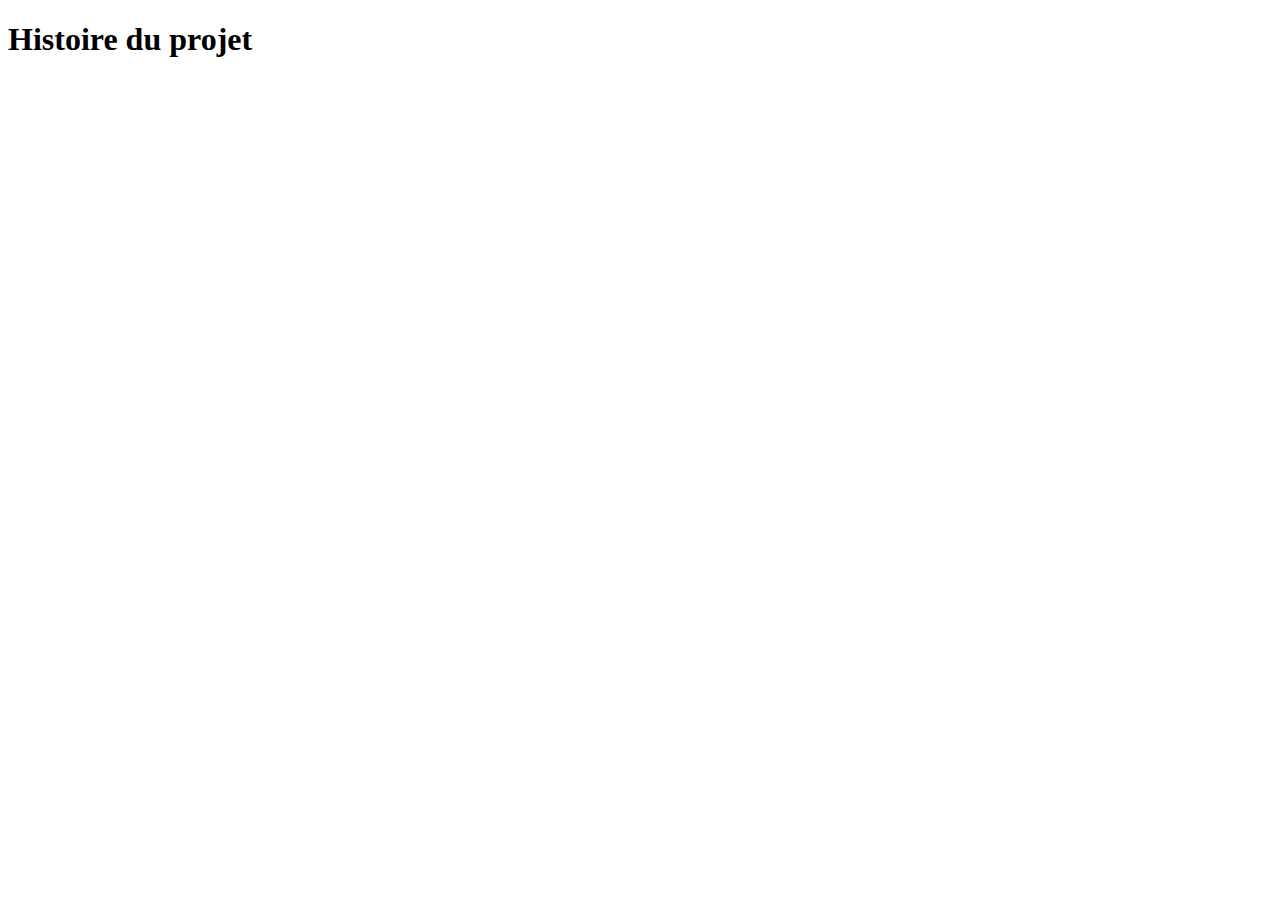
==== a_propos.html @ a121bef6 "Add files via upload" ====
<!DOCTYPE html>
<html lang="en">
<head>
    <meta charset="UTF-8">
    <meta name="viewport" content="width=device-width, initial-scale=1.0">
    <title>A propos</title>
</head>
<body>
    <header>

    </header>
    
    <section>
        <h1>Histoire du projet</h1>
    </section>
    

</body>
</html>
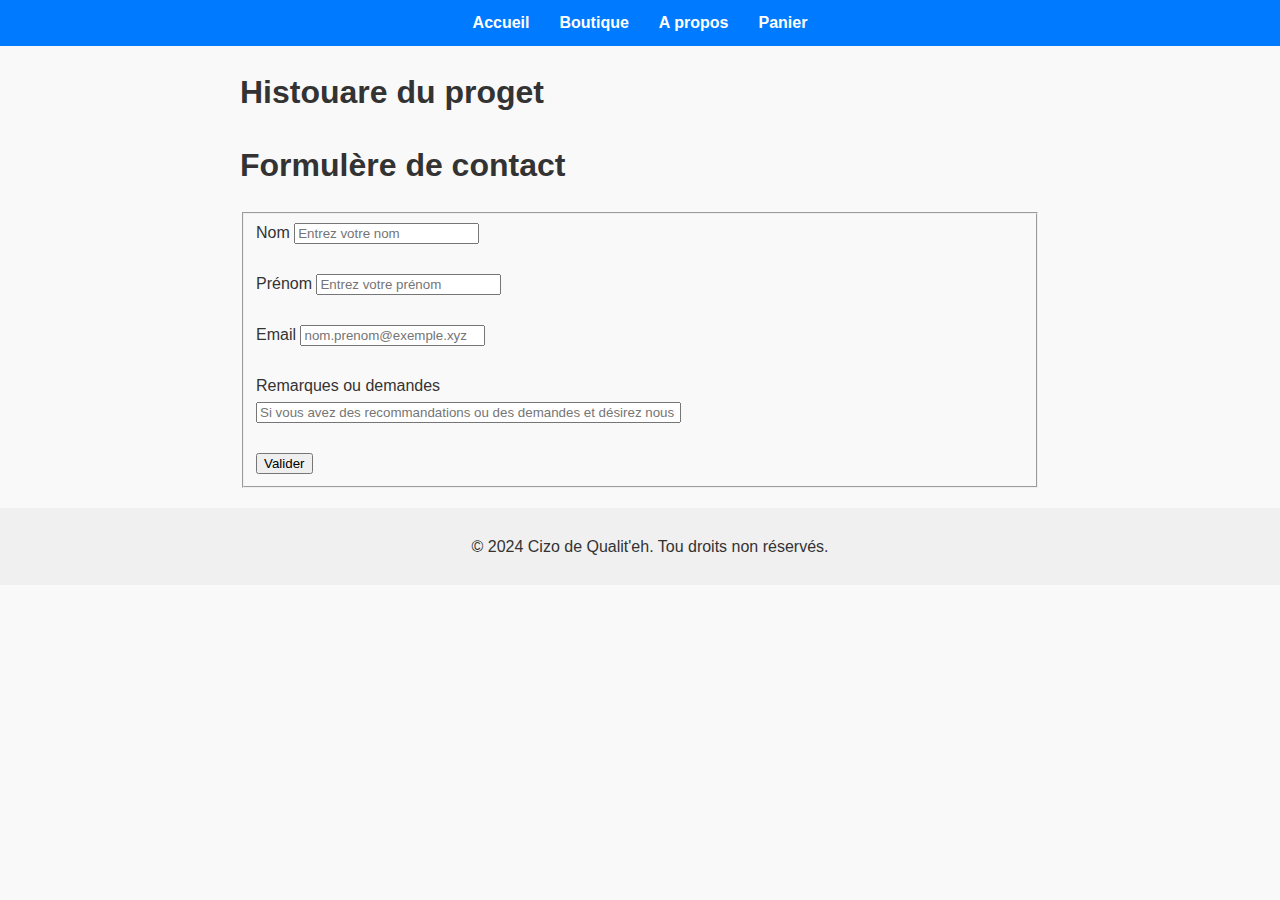
==== commit 4db64eb8: "Update a_propos.html" ====
--- a/a_propos.html
+++ b/a_propos.html
@@ -1,19 +1,50 @@
 <!DOCTYPE html>
-<html lang="en">
+<html lang="fr">
+
 <head>
-    <meta charset="UTF-8">
-    <meta name="viewport" content="width=device-width, initial-scale=1.0">
-    <title>A propos</title>
+  <meta charset="UTF-8">
+  <meta name="viewport" content="width=device-width, initial-scale=1.0">
+  <title>Cizo de Qualit'eh - Vante de Siseaux</title>
+  <link rel="stylesheet" href="styles/template.css">
 </head>
 <body>
-    <header>
+    <div class="navbar">
+        <ul>
+          <li><a href="index.html">Accueil</a></li>
+          <li><a href="boutique.html">Boutique</a></li>
+          <li><a href="a_propos.html">A propos</a></li>
+          <li><a href="panier.html">Panier</a></li>
+        </ul>
+      </div>
+    <div class="content">
+        <div id="vertical-line" style="left:42px;"></div>
+        <section>
+            <h1>Histouare du proget</h1>
+            <div class="vircle">
+                <div style="transform: scale(1);"></div>
+            </div>
+        </section>
 
-    </header>
-    
-    <section>
-        <h1>Histoire du projet</h1>
-    </section>
-    
+        <section>
+            <h1>Formulère de contact</h1>
+            <form>
+                <fieldset>
+                    <label for="nom">Nom</label>
+                    <input id="nom" type="text" placeholder="Entrez votre nom"><br><br>
+                    <label for="prenom">Prénom</label>
+                    <input id="prenom" type="text" placeholder="Entrez votre prénom"><br><br>
+                    <label for="email">Email</label>
+                    <input id="email" type="email" placeholder="nom.prenom@exemple.xyz"><br><br>
+                    <label for="recommandations">Remarques ou demandes</label><br>
+                    <input id="recommandations" type="textarea" size="50" placeholder="Si vous avez des recommandations ou des demandes et désirez nous contacter"><br><br>
+                    <button id="valider">Valider</button>
+                </fieldset>
+            </form>
+        </section>
+    </div>
 
+    <footer class="footer">
+        <p>&copy; 2024 Cizo de Qualit'eh. Tou droits non réservés.</p>
+    </footer>
 </body>
-</html>+</html>
--- a/styles/template.css
+++ b/styles/template.css
@@ -0,0 +1,51 @@
+/* CSS (styles.css) */
+body {
+    font-family: Arial, sans-serif;
+    line-height: 1.6;
+    margin: 0;
+    padding: 0;
+    background-color: #f9f9f9;
+    color: #333;
+}
+
+.navbar {
+    background-color: #007bff;
+    padding: 10px 0;
+}
+
+.navbar ul {
+    list-style: none;
+    display: flex;
+    justify-content: center;
+    margin: 0;
+    padding: 0;
+}
+
+.navbar li {
+    margin: 0 15px;
+}
+
+.navbar a {
+    color: #fff;
+    text-decoration: none;
+    font-weight: bold;
+}
+
+.navbar a:hover {
+    text-decoration: underline;
+}
+
+.content {
+    max-width: 800px;
+    margin: 20px auto;
+    padding: 0 20px;
+}
+
+.footer {
+    text-align: center;
+    padding: 10px;
+    background-color: #f0f0f0;
+    position: relative;
+    bottom: 0;
+    width: 100%;
+}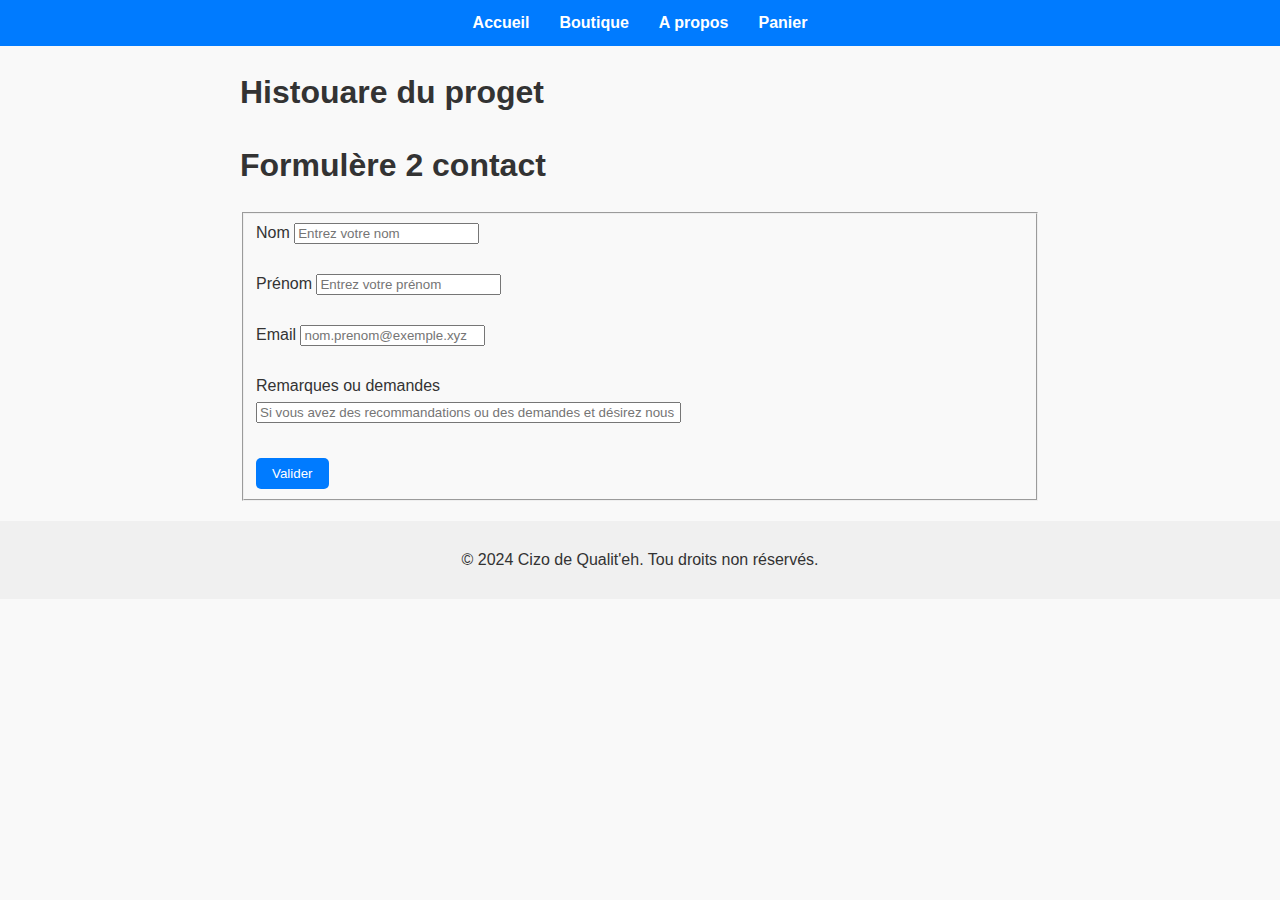
==== commit a1eccd02: "ajout style textarea" ====
--- a/a_propos.html
+++ b/a_propos.html
@@ -26,7 +26,7 @@
         </section>
 
         <section>
-            <h1>Formulère de contact</h1>
+            <h1>Formulère 2 contact</h1>
             <form>
                 <fieldset>
                     <label for="nom">Nom</label>
--- a/styles/template.css
+++ b/styles/template.css
@@ -43,9 +43,34 @@
 
 .footer {
     text-align: center;
-    padding: 10px;
+    /* padding: 10px; */
+    padding: 10px 0;
     background-color: #f0f0f0;
     position: relative;
     bottom: 0;
     width: 100%;
-}+}
+
+img{
+    width: 10%;
+    height: 10%;
+}
+
+button{
+    background-color: #007bff;
+    color: #fff;
+    border: none;
+    padding: 0.5rem 1rem;
+    cursor: pointer;
+    border-radius: 5px;
+    margin-top: 0.5rem;
+}
+
+button:hover{
+    background-color : #555;
+}
+
+.textarea{
+    width: 40%;
+    height: 40%;
+}
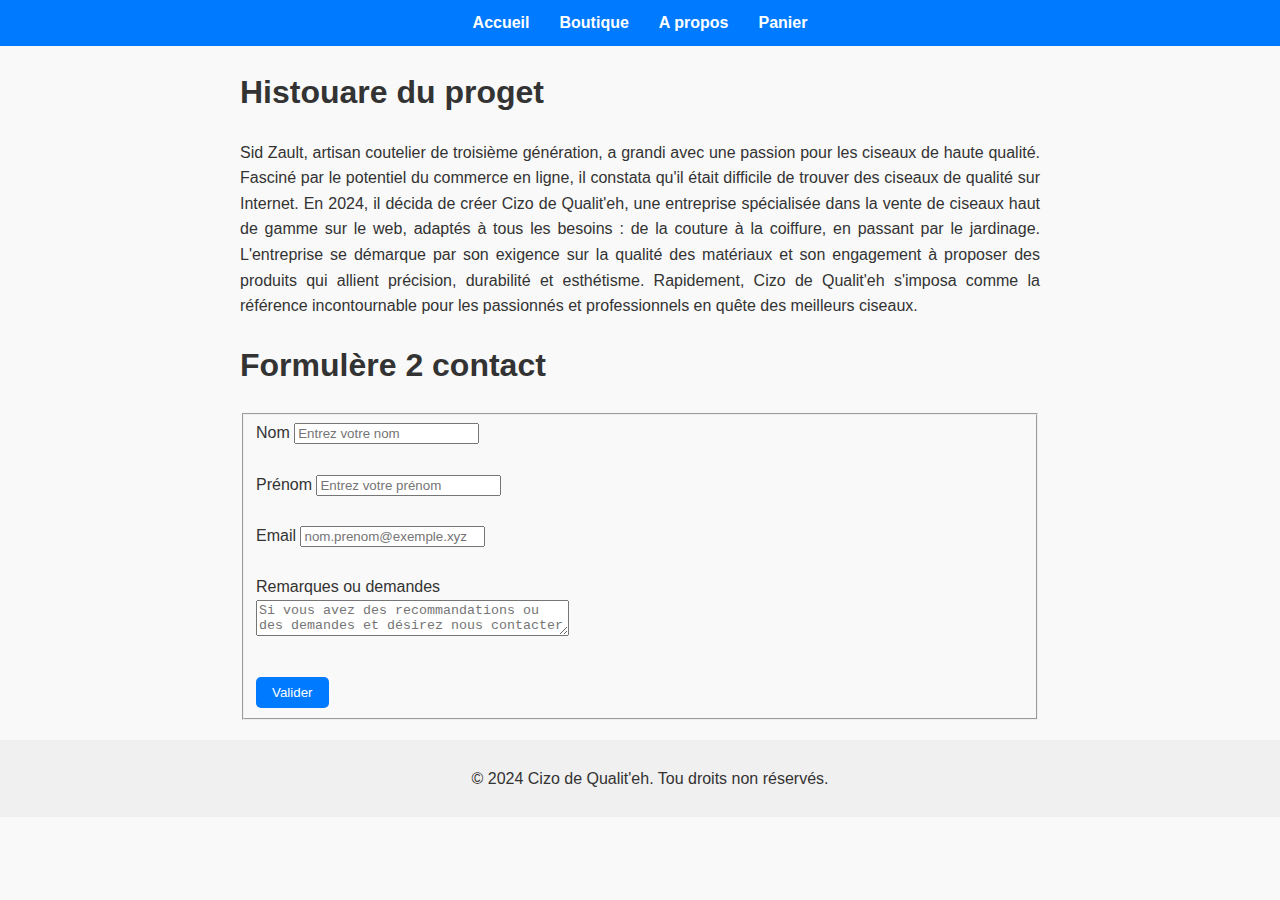
==== commit 6f423e79: "modif page a propos" ====
--- a/a_propos.html
+++ b/a_propos.html
@@ -17,12 +17,16 @@
         </ul>
       </div>
     <div class="content">
-        <div id="vertical-line" style="left:42px;"></div>
         <section>
             <h1>Histouare du proget</h1>
-            <div class="vircle">
-                <div style="transform: scale(1);"></div>
-            </div>
+            <p class="histoire">
+                Sid Zault, artisan coutelier de troisième génération, a grandi avec une passion pour les ciseaux de haute qualité.
+                Fasciné par le potentiel du commerce en ligne, il constata qu'il était difficile de trouver des ciseaux de qualité sur Internet. 
+                En 2024, il décida de créer Cizo de Qualit'eh, une entreprise spécialisée dans la vente de ciseaux haut de gamme sur le web, adaptés à tous les besoins : 
+                de la couture à la coiffure, en passant par le jardinage. L'entreprise se démarque par son exigence sur la qualité des matériaux 
+                et son engagement à proposer des produits qui allient précision, durabilité et esthétisme. Rapidement, Cizo de Qualit'eh s'imposa 
+                comme la référence incontournable pour les passionnés et professionnels en quête des meilleurs ciseaux.
+            </p>
         </section>
 
         <section>
@@ -36,8 +40,9 @@
                     <label for="email">Email</label>
                     <input id="email" type="email" placeholder="nom.prenom@exemple.xyz"><br><br>
                     <label for="recommandations">Remarques ou demandes</label><br>
-                    <input id="recommandations" type="textarea" size="50" placeholder="Si vous avez des recommandations ou des demandes et désirez nous contacter"><br><br>
+                    <textarea id="recommandations" placeholder="Si vous avez des recommandations ou des demandes et désirez nous contacter" class="textarea"></textarea><br><br>
                     <button id="valider">Valider</button>
+                    <br>
                 </fieldset>
             </form>
         </section>
--- a/styles/template.css
+++ b/styles/template.css
@@ -43,8 +43,7 @@
 
 .footer {
     text-align: center;
-    /* padding: 10px; */
-    padding: 10px 0;
+    padding: 10px;
     background-color: #f0f0f0;
     position: relative;
     bottom: 0;
@@ -56,7 +55,9 @@
     height: 10%;
 }
 
-button{
+/* css */
+
+button {
     background-color: #007bff;
     color: #fff;
     border: none;
@@ -64,13 +65,51 @@
     cursor: pointer;
     border-radius: 5px;
     margin-top: 0.5rem;
-}
-
-button:hover{
-    background-color : #555;
-}
+  }
+  
+  button:hover {
+    background-color: #555;
+  }
+  
+  .produits {
+    background-color: #fff;
+    padding: 1rem;
+    text-align: center;
+    border-radius: 5px;
+    box-shadow: 0 0 10px rgba(0, 0, 0, 0.1);
+  }
+  
+  .produit {
+    background-color: #fff;
+    padding: 1rem;
+    text-align: center;
+    border-radius: 5px;
+    box-shadow: 0 0 10px rgba(0, 0, 0, 0.1);
+  }
+  
+  .produit img {
+    width: 10%;
+    height: 10%;
+  }
+  
+  .Produits {
+    background-color: #fff;
+    padding: 1rem;
+    text-align: center;
+    border-radius: 5px;
+    box-shadow: 0 0 10px rgba(0, 0, 0, 0.1);
+  }
+  
+  .Produits img {
+    width: 10%;
+    height: 10%;
+  }
 
 .textarea{
     width: 40%;
     height: 40%;
 }
+
+.histoire{
+    text-align: justify;
+}